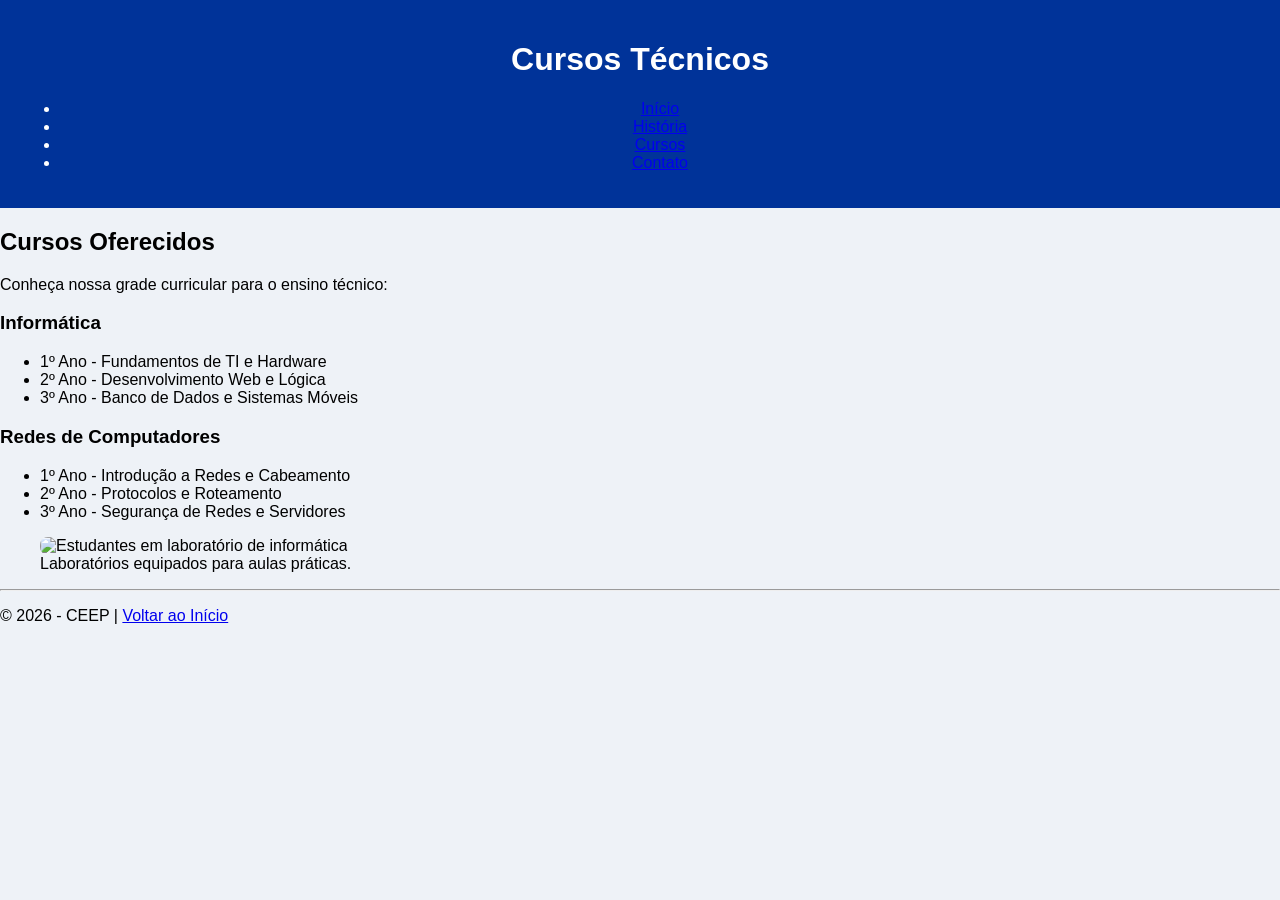
==== cursos.html @ 7c833efa "html" ====
<!DOCTYPE html>
<html lang="pt-br">
<head>
    <meta charset="UTF-8">
    <meta name="viewport" content="width=device-width, initial-scale=1.0">
    <title>Cursos - CEEP</title>
    <style>
        body { font-family: sans-serif; background: #eef2f7; margin: 0; }
        header { background: #003399; color: white; padding: 20px; text-align: center; }
        
        .container { max-width: 1100px; margin: 40px auto; display: grid; grid-template-columns: repeat(auto-fit, minmax(300px, 1fr)); gap: 30px; padding: 0 20px; }
        
        .card { background: white; border-radius: 12px; overflow: hidden; box-shadow: 0 4px 6px rgba(0,0,0,0.1); border-top: 6px solid #cc0000; }
        .card-header { background: #f8f9fa; padding: 20px; border-bottom: 1px solid #eee; }
        .card-header h3 { margin: 0; color: #003399; }
        
        .card-body { padding: 20px; }
        .ano-item { display: flex; align-items: center; gap: 10px; margin-bottom: 12px; padding: 10px; background: #f1f4ff; border-radius: 6px; }
        .ano-number { background: #003399; color: white; width: 30px; height: 30px; border-radius: 50%; display: flex; align-items: center; justify-content: center; font-weight: bold; font-size: 0.8rem; }
    </style>
</head>
<body>

    <header>
        <h1>Cursos Técnicos</h1>
        <nav>
            <ul>
                <li><a href="index.html">Início</a></li>
                <li><a href="historia.html">História</a></li>
                <li><a href="cursos.html">Cursos</a></li>
                <li><a href="contato.html">Contato</a></li>
            </ul>
        </nav>
    </header>

    <main>
        <section>
            <h2>Cursos Oferecidos</h2>
            <p>Conheça nossa grade curricular para o ensino técnico:</p>

            <div class="grade-cursos">
                <h3>Informática</h3>
                <ul>
                    <li>1º Ano - Fundamentos de TI e Hardware</li>
                    <li>2º Ano - Desenvolvimento Web e Lógica</li>
                    <li>3º Ano - Banco de Dados e Sistemas Móveis</li>
                </ul>

                <h3>Redes de Computadores</h3>
                <ul>
                    <li>1º Ano - Introdução a Redes e Cabeamento</li>
                    <li>2º Ano - Protocolos e Roteamento</li>
                    <li>3º Ano - Segurança de Redes e Servidores</li>
                </ul>
            </div>
        </section>

        <figure>
            <img src="https://mossoroonline.com.br/wp-content/uploads/2023/09/Projeto-Geracao-Conectada-revoluciona-escolas-do-RN_Foto-Carmem-Felix-1-1024x683.jpg" 
                 alt="Estudantes em laboratório de informática" 
                 style="max-width: 100%; height: auto; border-radius: 8px;">
            <figcaption>Laboratórios equipados para aulas práticas.</figcaption>
        </figure>
    </main>

    <hr>

    <footer>
        <p>&copy; 2026 - CEEP | <a href="index.html">Voltar ao Início</a></p>
    </footer>

</body>
</html>
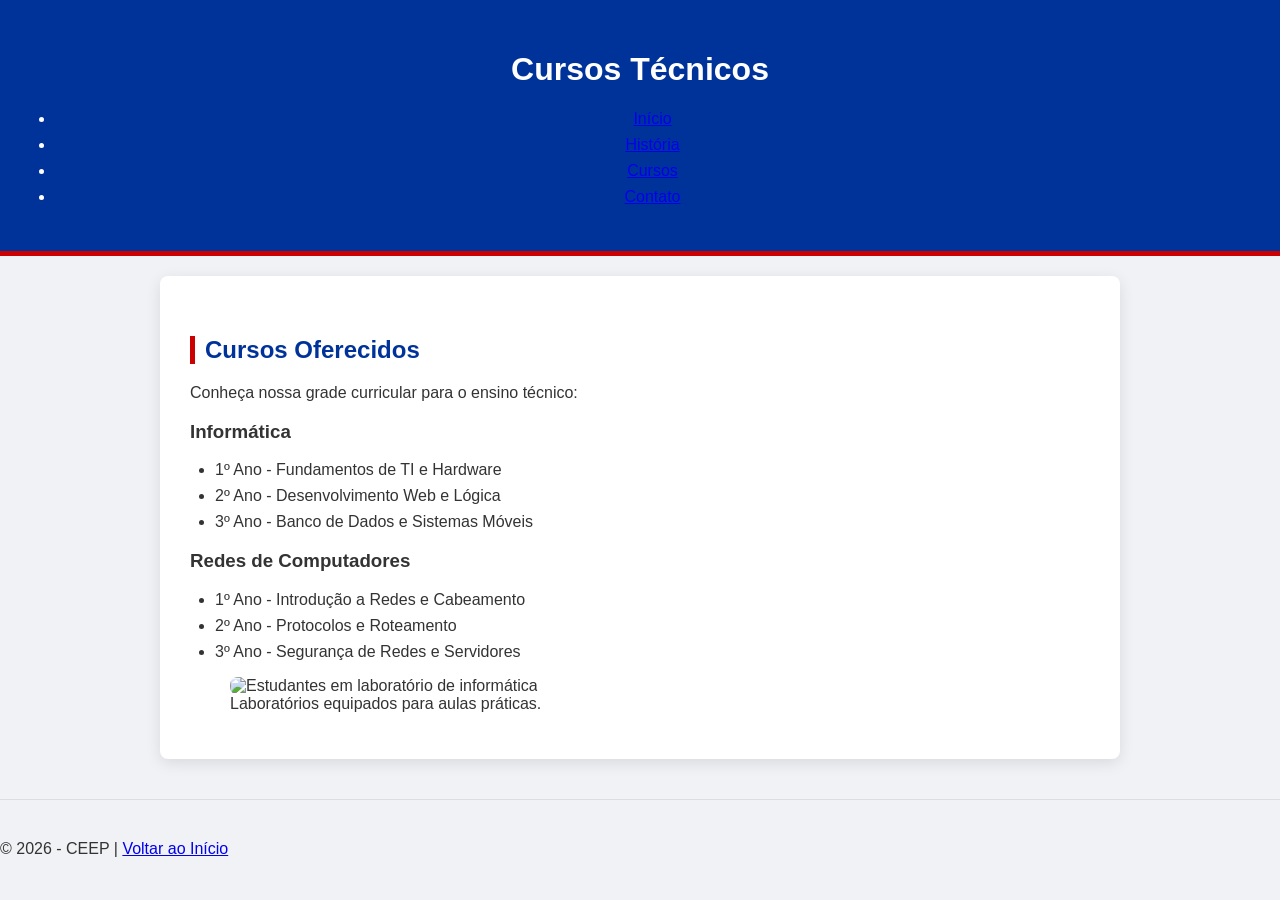
==== commit af7dd065: "Refactor CSS styles in cursos.html Updated styles for improved layout and responsiveness." ====
--- a/cursos.html
+++ b/cursos.html
@@ -1,23 +1,98 @@
 <!DOCTYPE html>
 <html lang="pt-br">
 <head>
-    <meta charset="UTF-8">
-    <meta name="viewport" content="width=device-width, initial-scale=1.0">
-    <title>Cursos - CEEP</title>
-    <style>
-        body { font-family: sans-serif; background: #eef2f7; margin: 0; }
-        header { background: #003399; color: white; padding: 20px; text-align: center; }
+   <style>
+    /* Configurações Gerais da Página */
+    body {
+        font-family: 'Segoe UI', Tahoma, sans-serif;
+        background-color: #f0f2f5;
+        margin: 0;
+        color: #333;
+    }
+
+    header {
+        background-color: #003399; /* Azul CEEP */
+        color: white;
+        padding: 30px;
+        text-align: center;
+        border-bottom: 5px solid #cc0000; /* Vermelho CEEP */
+    }
+
+    main {
+        max-width: 900px;
+        margin: 20px auto;
+        background: white;
+        padding: 30px;
+        border-radius: 8px;
+        box-shadow: 0 4px 15px rgba(0,0,0,0.1);
+    }
+
+    h2 {
+        color: #003399;
+        border-left: 5px solid #cc0000;
+        padding-left: 10px;
+        margin-top: 30px;
+    }
+
+    /* Estilo da Tabela Obrigatória (Item do Projeto) */
+    table {
+        width: 100%;
+        border-collapse: collapse; /* Remove espaços entre as bordas */
+        margin: 20px 0;
+        font-size: 1rem;
+    }
+
+    table th {
+        background-color: #003399;
+        color: white;
+        padding: 12px;
+        text-align: left;
+    }
+
+    table td {
+        border-bottom: 1px solid #ddd;
+        padding: 12px;
+    }
+
+    /* Estilo das Listas (ul/ol - Item do Projeto) */
+    ul {
+        margin: 15px 0;
+        padding-left: 25px;
+    }
+
+    li {
+        margin-bottom: 8px;
+    }
+
+    /* Destaque para textos importantes (Tag strong) */
+    strong {
+        color: #cc0000;
+    }
+
+    /* Linha Divisória (Tag hr) */
+    hr {
+        border: 0;
+        height: 1px;
+        background: #ddd;
+        margin: 40px 0;
+    }
+
+    /* Responsividade: Ajusta a tabela para telas de celular */
+    @media (max-width: 600px) {
+        table {
+            font-size: 0.85rem;
+        }
         
-        .container { max-width: 1100px; margin: 40px auto; display: grid; grid-template-columns: repeat(auto-fit, minmax(300px, 1fr)); gap: 30px; padding: 0 20px; }
-        
-        .card { background: white; border-radius: 12px; overflow: hidden; box-shadow: 0 4px 6px rgba(0,0,0,0.1); border-top: 6px solid #cc0000; }
-        .card-header { background: #f8f9fa; padding: 20px; border-bottom: 1px solid #eee; }
-        .card-header h3 { margin: 0; color: #003399; }
-        
-        .card-body { padding: 20px; }
-        .ano-item { display: flex; align-items: center; gap: 10px; margin-bottom: 12px; padding: 10px; background: #f1f4ff; border-radius: 6px; }
-        .ano-number { background: #003399; color: white; width: 30px; height: 30px; border-radius: 50%; display: flex; align-items: center; justify-content: center; font-weight: bold; font-size: 0.8rem; }
-    </style>
+        main {
+            margin: 10px;
+            padding: 15px;
+        }
+
+        header h1 {
+            font-size: 1.5rem;
+        }
+    }
+</style>
 </head>
 <body>
 
@@ -70,4 +145,4 @@
     </footer>
 
 </body>
-</html>+</html>
